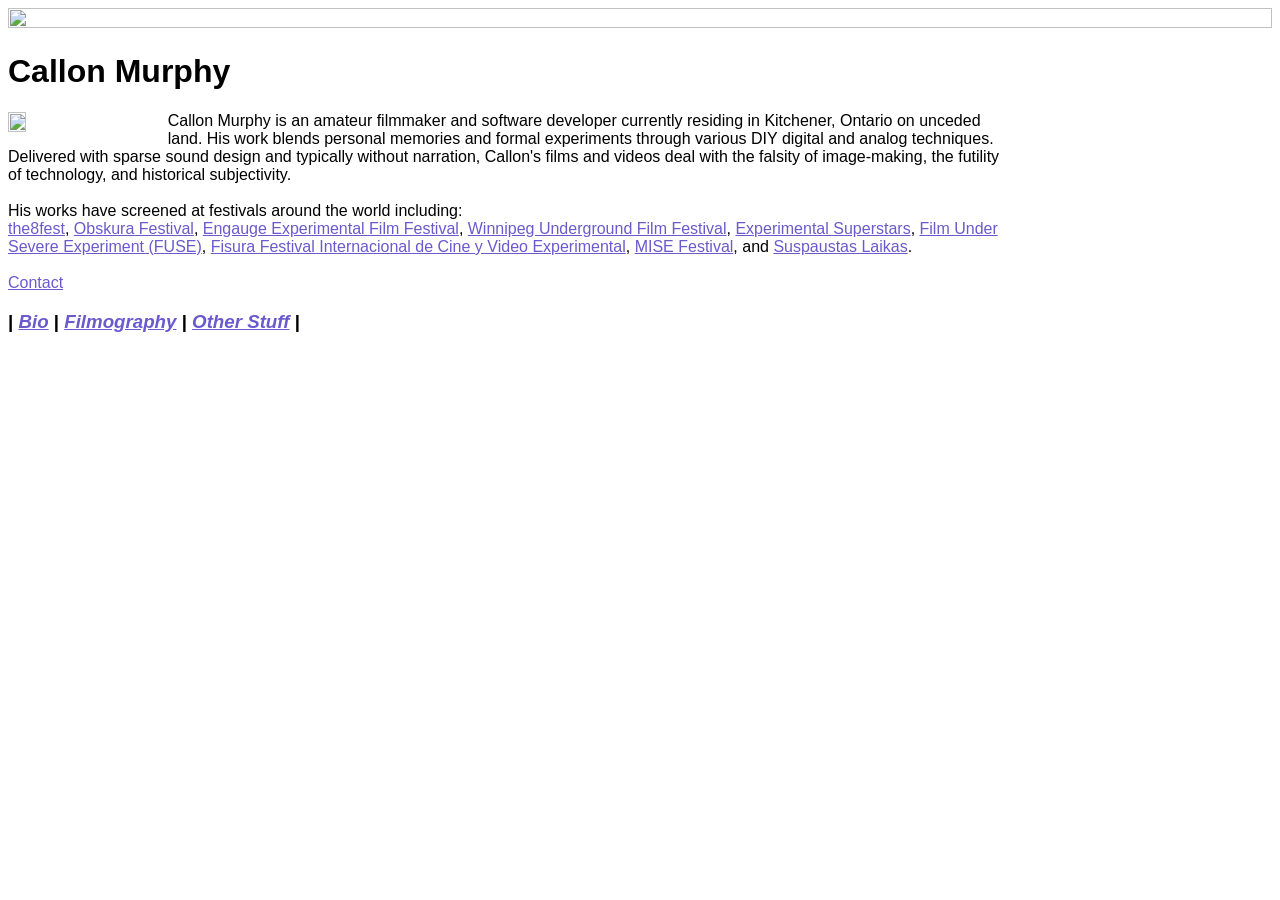
==== CallonMurphy97.html @ 12f59124 "Added CallonMurphy97 file" ====
<!DOCTYPE html>
<html lang="en">
<head>
<title>Callon Murphy</title>
<link rel="icon" type="image/x-icon" href="https://drive.google.com/thumbnail?id=1WYYfF9ixjCK8w8LlN8fviVM9cuQ3KkGh&sz=w1000">
<meta charset="UTF-8">
<meta name="viewport" content="width=device-width, initial-scale=1">
<style>
body {
  font-family: Arial, Helvetica, sans-serif;
}
.wrap {
    margin: 3em 0em;
}
.left {
    float: left;
    margin-right: 0.5em;
    margin-bottom: 0em;
}
.right {
    float: right;
    margin-left: 1em;
}
h5 {
    margin-top: -15px;  
}
p {
    margin-top: 0px;
    overflow: hidden; /* this is what keep the <p> from wrapping */
}
p:last-child {
    overflow: visible; /* this is an example of the browser default */
}
a {
  color: SlateBlue;
}
a:hover {
  color: black
}
table {
  margin-top: -10px;
  border-collapse: collapse;
  max-width: 1000px;
  font-size: 14px;
}

tr {
  border-bottom: 1px solid #ddd;
}

tr.spacing>td {
  padding-top: 0.5em;
  padding-bottom: 0.5em;
}

</style>
</head>
<body style="background-color:white;color:black;">
<img src="https://drive.google.com/thumbnail?id=1x22ONwye4OS7NbmCNYME-JfQfu2wpJhp&sz=w1000" style='height: 100%; width: 100%; object-fit: contain;'>
<h1>Callon Murphy</h1>
<div id='about' style="display:inline;">
  <div id="wrap">
    <img class="left" src="https://drive.google.com/thumbnail?id=1L9kXPuiTxqCultAaRR_SDCqXd1iClQqa&sz=w1000" style='height: 12%; width: 12%; object-fit: contain; min-width: 150px;'>
    <p style='max-width: 1000px'>
      Callon Murphy is an amateur filmmaker and software developer currently residing in Kitchener, Ontario on unceded land. His work blends personal memories and formal experiments through various DIY digital and analog techniques. Delivered with sparse sound design and typically without narration, Callon's films and videos deal with the falsity of image-making, the futility of technology, and historical subjectivity.
      <br><br>
      His works have screened at festivals around the world including:<br>
      <a href="https://the8fest.com/2025-festival/">the8fest</a>, 
      <a href="https://obskura.fr/jeudi-29-juin-20h30/">Obskura Festival</a>, 
      <a href="https://nwfilmforum.org/films/engauge-2023-program-6-turbulence-in-person-only/">Engauge Experimental Film Festival</a>, 
      <a href="https://www.winnipeguff.com/90-second-2024">Winnipeg Underground Film Festival</a>, 
      <a href="https://mafinprodukcija.com/experimental-superstars/experimental-superstars-2024/experimental-superstars-10-program/">Experimental Superstars</a>, 
      <a href="https://festivalfuse.org/">Film Under Severe Experiment (FUSE)</a>, 
      <a href="https://kinamfestival.wixsite.com/fisuracine">Fisura Festival Internacional de Cine y Video Experimental</a>,
      <a href="https://misefestival.com/programme/2024-2/cinema/">MISE Festival</a>,
      and <a href="https://www.suspaustaslaikas.lt/2022">Suspaustas Laikas</a>.
      <br><br>
      <a href="mailto:callonmurphy@gmail.com">Contact</a>
    </p>
  </div>
</div>

<div id='filmography' style="display:none;">
  <div id="filmList">
    <h4>
      | <a href="#" onclick="showFilm('Heaven (Extended)', '2025', '37', 'S8mm', 'In the late 18th century, German Mennonites moved north en masse from Pennsylvania and settled along the Grand River on traditional Chonnonton, Anishinaabeg, and Haudenosaunee territories. The reverberations of this colonial migration are still felt by the people living and working on the land today. A people implicated in and perpetuating a centuries long system of suffering, violence, and theft.<br><br>Heaven (Extended) is comprised of ten 1-shot Super 8 rolls and presented with an asynchronous audio track.',null,null,null,null,null,'https://drive.google.com/thumbnail?id=1Uo0VnNLhKvuzj2w4IuZURodBs1dNkkRP&sz=w1000','https://drive.google.com/thumbnail?id=1E5o9f6HryPlKZ94NI2owCyZBdzisDnJl&sz=w1000','https://drive.google.com/thumbnail?id=1UzFnYT2tllsDvnfDW_y-Zk5NOnzzQhyb&sz=w1000','https://drive.google.com/thumbnail?id=12bNGPt_ZnfWWUWDIIxshVopWnhRpnxRk&sz=w1000','https://drive.google.com/thumbnail?id=1lmyXIfFy_cBnyh9Dn0e_a8n5AXOmtDX-&sz=w1000','https://drive.google.com/thumbnail?id=1nVTWvUcGFQJMZb4P_0HqtPp6ag-CPTvw&sz=w1000','https://drive.google.com/thumbnail?id=1Q2A11Bzns6q8XBaDh9SYiLAYqOvGxyEy&sz=w1000','https://drive.google.com/thumbnail?id=16ohq_f8-8cfQmqNFrHHwf__2dl_FxHki&sz=w1000')">Heaven (Extended) (2025)</a>
     | <a href="#" onclick="showFilm('Tactile Light Diary', '2025', '6', '8mm', 'Touch replicated through audiovisual means.<br>Fabric structures exposed and magnified.<br>Textiles dance over microphone and screen.<br>Images burst to the forefront.<br>First a beach, then an unclean pool.<br>Summer slips into fall.<br>Details are forgotten or misremembered.<br>The retained memory of tactile objects.',[['Montreal Underground Film Festival','May 16, 2026','Montreal,QC'],['the8fest','Nov. 29, 2025','Toronto, ON'],['Écran Libre New Media Festival','Nov. 22 2025','Chelsea, QC']],'https://player.vimeo.com/video/1158925433?badge=0&amp;autopause=0&amp;player_id=0&amp;app_id=58479','360','360',['https://drive.google.com/thumbnail?id=1EMFUKa5ryD4XQozvvX495ZTmRbmLw0SV&sz=w1000'],'https://drive.google.com/thumbnail?id=1PRKJmR_qRXkBF4JEuF5snTzqT96oidyy&sz=w1000','https://drive.google.com/thumbnail?id=1jATnTlPLi9hX2g1ZjWzIpBLS1whQHn7C&sz=w1000','https://drive.google.com/thumbnail?id=1WdOQkoOmC8Uz2UOFzQNO-rSSZwyLNBbd&sz=w1000','https://drive.google.com/thumbnail?id=11Tb36rmGKUKzEbomhnEvW5QF8zNsylD5&sz=w1000','https://drive.google.com/thumbnail?id=1B2rxzP7xyTw-LX9tYPlCnzP6_1poU4fn&sz=w1000','https://drive.google.com/thumbnail?id=1bc1j6R3KyK2vCd5ZcIw15Ek77yvCRN5Z&sz=w1000','https://drive.google.com/thumbnail?id=1ZxjbGLm2Hj6sdschGL90cOBacycbZvFm&sz=w1000','https://drive.google.com/thumbnail?id=1KfoMYC7dWZQJ8NLU4ve-0UA-5NS_2lbl&sz=w1000')">Tactile Light Diary (2025)</a>
     | <a href="#" onclick="showFilm('High Visibility', '2025', '78', '4K Digital', 'The foundations of homes erode, video tapes degrade with each play, and digital images rot in ways imperceptible to the human eye.<br><br>In the summer of 2022, an apartment building in Kitchener Ontario was vacated and condemned after a fire. Over the following 8 months, the building was methodically demolished by hand. Slowly revealing the belongings and interior lives of the former residents along the way.<br><br>In a series of vignettes, High Visibility captures the death of a home, the treachery of memory, and the inherent falsity of images, both analog and digital. Questioning the co-option of these flawed, transient objects into tools to justify nostalgia and atrocities.<br><br>High Visibility is comprised of static long takes, analog tape loops and experiments, and digital abstractions made with homemade video manipulating software and Google maps.<br><br>Ghosts of the monument.<br>Rotting rotting rotting.',null,null,null,null,null,'https://drive.google.com/thumbnail?id=17st5cEpOYmzY0tL9cETiKW72glxM34dt&sz=w1000', 'https://drive.google.com/thumbnail?id=1fXg8Llvoas3IPy77GWagu0WtJfAKv3Ko&sz=w1000', 'https://drive.google.com/thumbnail?id=1ujZUjhY8QVVpYtcX0UGaTCtbNnxdSmLe&sz=w1000', 'https://drive.google.com/thumbnail?id=1BS459QKXs9zsT4eoFrhi0q6Boou9_OUH&sz=w1000','https://drive.google.com/thumbnail?id=1mQ-81chLACDDXXSQJrKmsoNCewiNuDGO&sz=w1000','https://drive.google.com/thumbnail?id=1WEpBxnJcBtlsIpUTqmy839WDeKuWX5vC&sz=w1000','https://drive.google.com/thumbnail?id=1dcqaTPQiFdgZZGtJmxk20piw-a-suqXa&sz=w1000','https://drive.google.com/thumbnail?id=1icJVtYmF8ImljX7cfBnQeSvHB8brAYs_&sz=w1000')">High Visibility (2025)</a>
     | <a href="#" onclick="showFilm('A Honeymoon in Elora', '2023', '1.5', 'S8mm','A moment in time becomes blown out, jumbled, and misremembered as it is repeated incessantly.<br>A Honeymoon in Elora was shot on Kodak Tri-X Reversal stock and is an experiment in at-home optical printing.',[['Experimental Superstars','Nov. 16, 2024','Novi Sad, Serbia'],['MISE Festival','July 12, 2024','Nottingham, UK'],['Re-Fest','June 5, 2024','Online'],['Winnipeg Underground Film Festival','May 31, 2024','Winnipeg, MB']],'https://player.vimeo.com/video/891666766?badge=0&amp;autopause=0&amp;player_id=0&amp;app_id=58479','512','432',['https://drive.google.com/thumbnail?id=1aDzJhnp-JNKBe5Br2gijRPy0P-bQ7PIR&sz=w1000'],'https://drive.google.com/thumbnail?id=1JnYQYxjgg1wEttchadx9XlunXMvl_6EY&sz=w1000','https://drive.google.com/thumbnail?id=1wtsXb2Z9JmWlOObhQQpJpYEzrOd3DsHi&sz=w1000','https://drive.google.com/thumbnail?id=1ITnSI-nuTMqvUCRijmjiC8QkWbLA2CfP&sz=w1000','https://drive.google.com/thumbnail?id=1pk-07U1EmBDxayMeAvUFFWMSZey_Zdpy&sz=w1000')">A Honeymoon in Elora (2023)</a>
     | <a href="#" onclick="showFilm('Twin City Twist', '2023', '5', 'S8mm', 'A silent dance documenting a brief visit to Minneapolis in the fall of 2022. A reflection on the sleeping city\'s tumultuous recent history through a recollected interaction and a plea for continued disturbance. Twin City Twist was shot on Kodak Tri-X reversal super 8 film with kaleidoscopic lenses. The film was scanned and edited digitally.',[['FUSE Film Festival','June 9, 2024','Karlovac, Croatia'],['Engauge Experimental Film Festival','Nov. 4, 2023','Seattle, WA'],['OBSKURA Festival','June 29, 2023','Rennes, France']],'https://player.vimeo.com/video/1113391599?badge=0&amp;autopause=0&amp;player_id=0&amp;app_id=58479','576','432',['https://drive.google.com/thumbnail?id=1Kxxym7Ihqoqotd4_72BicEVFSniybsFv&sz=w1000','https://drive.google.com/thumbnail?id=1hMZJzYIVP2fJsv5QKjS3FpIOM7I8RDnO&sz=w1000'],'https://drive.google.com/thumbnail?id=16UxIHFMAtNO94lexy9uj8FlRn0PlSZAU&sz=w1000','https://drive.google.com/thumbnail?id=148yqicCVIulRsuTNCFRFkCpELpQs8Hkt&sz=w1000','https://drive.google.com/thumbnail?id=1RysNp3tnm5GmN3LQZyWc8wROZKsINlnp&sz=w1000')">Twin City Twist (2023)</a> 
     | <a href="#" onclick="showFilm('Remembrance of a Summer from an Etobicoke Hotel', '2022', '11.25', '4K Digital','A stay at an airport hotel prompts memories of a lost summer in the country. As time passes and industrial drones grow, the memories are completely surrendered to and an escape from the grey landscape is found.<br>An entry in an ongoing video and film diary series. Remembrance of a Summer from an Etobicoke Hotel was shot on a Samsung Galaxy S10 and Braun Nizo 156 XL super 8 camera using Kodak 7213, 7266, and 7294 film stocks.',[['Suspaustas Laikas','Aug. 15, 2022','Klaipėda, Lithuania']],'https://player.vimeo.com/video/1128483605?badge=0&amp;autopause=0&amp;player_id=0&amp;app_id=58479','768','432',null,'https://drive.google.com/thumbnail?id=1Qwzb004PlgnMSTYiG91fiwB0hNnZ23vd&sz=w1000','https://drive.google.com/thumbnail?id=19xhwCJc5nzR8uHdfpec3e2DBcXxNVE1g&sz=w1000','https://drive.google.com/thumbnail?id=1JJ6KLV6vgnaUm1oNPd0uqVFWy0vcgHvp&sz=w1000','https://drive.google.com/thumbnail?id=1GDAFCYaVK0K8pLeaNsNvtwuxNKO24CF2&sz=w1000')">Remembrance of a Summer from an Etobicoke Hotel (2022)</a> | 
  </div>

  <div id="filmMain">
    <p>

    </p>
  </div>
</div>

<div id='otherProj' style="display:none;">
  <table style="width: 100%;font-size: 16px;">
    <tr class="spacing">
      <td><b><a href="https://vimeo.com/1139067947">FILMS FOR FREEDOM</a></b></td>
      <td><i>The Film-Makers’ Cooperative and Canyon Cinema joined forces in 2025 to support Fall of Freedom – an urgent nationwide arts movement united in defiance of the rise of authoritarianism. We sent out a call for 10 second films. Over 100 artists sent us their work."<br>My contribution can be viewed <a href="https://vimeo.com/1139748982">here</a>.</i></td>
    </tr>
    <tr class="spacing">
      <td><b><a href="https://youtu.be/W8R0Zu-Ufb4?si=RoOaKf-UNB49NR1l">Futile, nevertheless</a></b></td>
      <td><i>A performance of improvised music and video by Owen Kurtz and Callon Murphy at Toronto's Tranzac Club Living Room, June 8th 2024.</i></td>
    </tr>
    <tr class="spacing">
      <td><b><a href="https://lexiforever.site/">LexiForever</a></b></td>
      <td><i>An infinite memorial for little Lexi.</i></td>
    </tr>
    <tr class="spacing">
      <td><b><a href="https://vimeo.com/user194337730">Vimeo</a></b></td>
      <td><i>Sketches, snippets, and publicly viewable work.</i></td>
    </tr>
    <tr class="spacing">
      <td><b><a href="https://callonmurphy.bandcamp.com">Bandcamp</a></b></td>
      <td><i>Featuring music made for moving images and some other stuff.</i></td>
    </tr>
  </table>
  <p><br></p>
</div>

<h3><b>|</b> <i><a href="#" onclick="showView('about')">Bio</a></i> <b>|</b> <i><a href="#" onclick="showView('filmography')">Filmography</a></i> <b>|</b> <i><a href="#" onclick="showView('otherProj')">Other Stuff</a></i> <b>|</b></h3>

<script>
  var mainViews = ['about','filmography','otherProj'];

  function showView(viewID)
  {
    document.getElementById(viewID).style.display = 'inline';
    for( let i = 0; i < mainViews.length; i++ )
    {
      if( mainViews[i] != viewID )
      {
        document.getElementById(mainViews[i]).style.display = 'none';
      }
    }
  }

  function showFilm(title, date, runtime, format, description, screenings, videoLink, videoWidth, videoHeight, laurels, ...images)
  {
    let screenWidth = document.documentElement.clientWidth;
    let filmContainerDef = document.createElement("div");
    let titleContainer = document.createElement("h4");
    titleContainer.innerHTML = `<b>` + title + `</b>`;
    filmContainerDef.appendChild(titleContainer);

    if( videoLink != null )
    {
      let divStyle = "";
      let vidDim = "width:1024px;height:768px;";
      let vidPos = "position:relative;";
      if( videoWidth != null && videoHeight != null )
      {
        vidDim = "width:" + videoWidth + "px;height:" + videoHeight + "px;";
      }
      if( screenWidth < 1024 )
      {
        vidDim = "width:100%;height:100%;";
        divStyle = "padding: 75% 0 0 0;position:relative;";
        vidPos = "position:absolute;";
      }
        let videoContainer = document.createElement("div");
        videoContainer.innerHTML = videoContainer.innerHTML + `<div style="`+ divStyle +`"><iframe src="` + videoLink + `" frameborder="0" allow="autoplay; fullscreen; picture-in-picture; clipboard-write; encrypted-media; web-share" referrerpolicy="strict-origin-when-cross-origin" style="`+ vidPos + `top:0;left:0;` + vidDim + `" title="Twin City Twist (2023)"></iframe></div><br>`;
        filmContainerDef.appendChild(videoContainer);
    }  

    filmContainerDef.innerHTML = filmContainerDef.innerHTML + `
      <div class="film">
        <p style="font-size:90%;max-width: 1000px;'">` + description + `</p>
        <br>
        <h5><i>` + date + ` - ` + runtime + ` mins - ` + format + `</i></h5><p></div>`;

    let filmContainerVidAndStills = document.createElement("div");                                                                                                     

    let imgScale = "width:25%;height:25%";
    if( screenWidth < 700 )
    {
      imgScale = "width:50%;height:50%;"
    }
    for(let i = 0; i < images.length; i++ )
    {
      filmContainerVidAndStills.innerHTML = filmContainerVidAndStills.innerHTML + `<img src="` + images[i] + `" style='` + imgScale + `object-fit: contain'>`;
    } 

    if( laurels != null )
    {
      filmContainerVidAndStills.innerHTML = filmContainerVidAndStills.innerHTML + `<p>`;
      for(let i = 0; i < laurels.length; i++)
      {
        filmContainerVidAndStills.innerHTML = filmContainerVidAndStills.innerHTML + `<img src="` + laurels[i] + `" style='width: 25vw;max-width:150px;object-fit: contain'>`;
      }
      filmContainerVidAndStills.innerHTML = filmContainerVidAndStills.innerHTML + `</p>`;
    }
    else
    {
      filmContainerVidAndStills.innerHTML =  filmContainerVidAndStills.innerHTML + `<br>`;
    }

    if( screenings != null )
    {
      filmContainerVidAndStills.innerHTML =  filmContainerVidAndStills.innerHTML + `<br><h5><b>Screenings:</b></h5>`;

      var screeningTable = document.createElement("TABLE");
      for( let i = 0; i < screenings.length; i++ )
      {
        var row = screeningTable.insertRow(i);
        row.insertCell(0).innerHTML = `<b><i>` + screenings[i][0] + `&nbsp;&nbsp;</i></b>`;
        for( let j = 1; j < screenings[i].length; j++ )
        {
          row.insertCell(j).innerHTML = `<i>` + screenings[i][j] + `&nbsp;&nbsp;</i>`;
          row.cells[j].style.textAlign = 'right';
        }
      }
    }
    filmContainerVidAndStills.innerHTML = filmContainerVidAndStills.innerHTML + `</div>`;

    // Find the ID 'user-list' and append the userContainer to it.
    // This will cause it to display on the page.
    let filmMain = document.getElementById("filmMain");
    filmMain.innerHTML = '';
    filmMain.appendChild(filmContainerDef);
    filmMain.appendChild(filmContainerVidAndStills);
    if( screeningTable != null )
    {
      filmMain.appendChild(screeningTable);
    }
  }

  window.onload = showFilm('Tactile Light Diary', '2025', '6', '8mm', 'Touch replicated through audiovisual means.<br>Fabric structures exposed and magnified.<br>Textiles dance over microphone and screen.<br>Images burst to the forefront.<br>First a beach, then an unclean pool.<br>Summer slips into fall.<br>Details are forgotten or misremembered.<br>The retained memory of tactile objects.',[['Montreal Underground Film Festival','May 16, 2026','Montreal,QC'],['the8fest','Nov. 29, 2025','Toronto, ON'],['Écran Libre New Media Festival','Nov. 22 2025','Chelsea, QC']],'https://player.vimeo.com/video/1158925433?badge=0&amp;autopause=0&amp;player_id=0&amp;app_id=58479','360','360',['https://drive.google.com/thumbnail?id=1EMFUKa5ryD4XQozvvX495ZTmRbmLw0SV&sz=w1000'],'https://drive.google.com/thumbnail?id=1PRKJmR_qRXkBF4JEuF5snTzqT96oidyy&sz=w1000','https://drive.google.com/thumbnail?id=1jATnTlPLi9hX2g1ZjWzIpBLS1whQHn7C&sz=w1000','https://drive.google.com/thumbnail?id=1WdOQkoOmC8Uz2UOFzQNO-rSSZwyLNBbd&sz=w1000','https://drive.google.com/thumbnail?id=11Tb36rmGKUKzEbomhnEvW5QF8zNsylD5&sz=w1000','https://drive.google.com/thumbnail?id=1B2rxzP7xyTw-LX9tYPlCnzP6_1poU4fn&sz=w1000','https://drive.google.com/thumbnail?id=1bc1j6R3KyK2vCd5ZcIw15Ek77yvCRN5Z&sz=w1000','https://drive.google.com/thumbnail?id=1ZxjbGLm2Hj6sdschGL90cOBacycbZvFm&sz=w1000','https://drive.google.com/thumbnail?id=1KfoMYC7dWZQJ8NLU4ve-0UA-5NS_2lbl&sz=w1000');
</script>
</body>
</html>
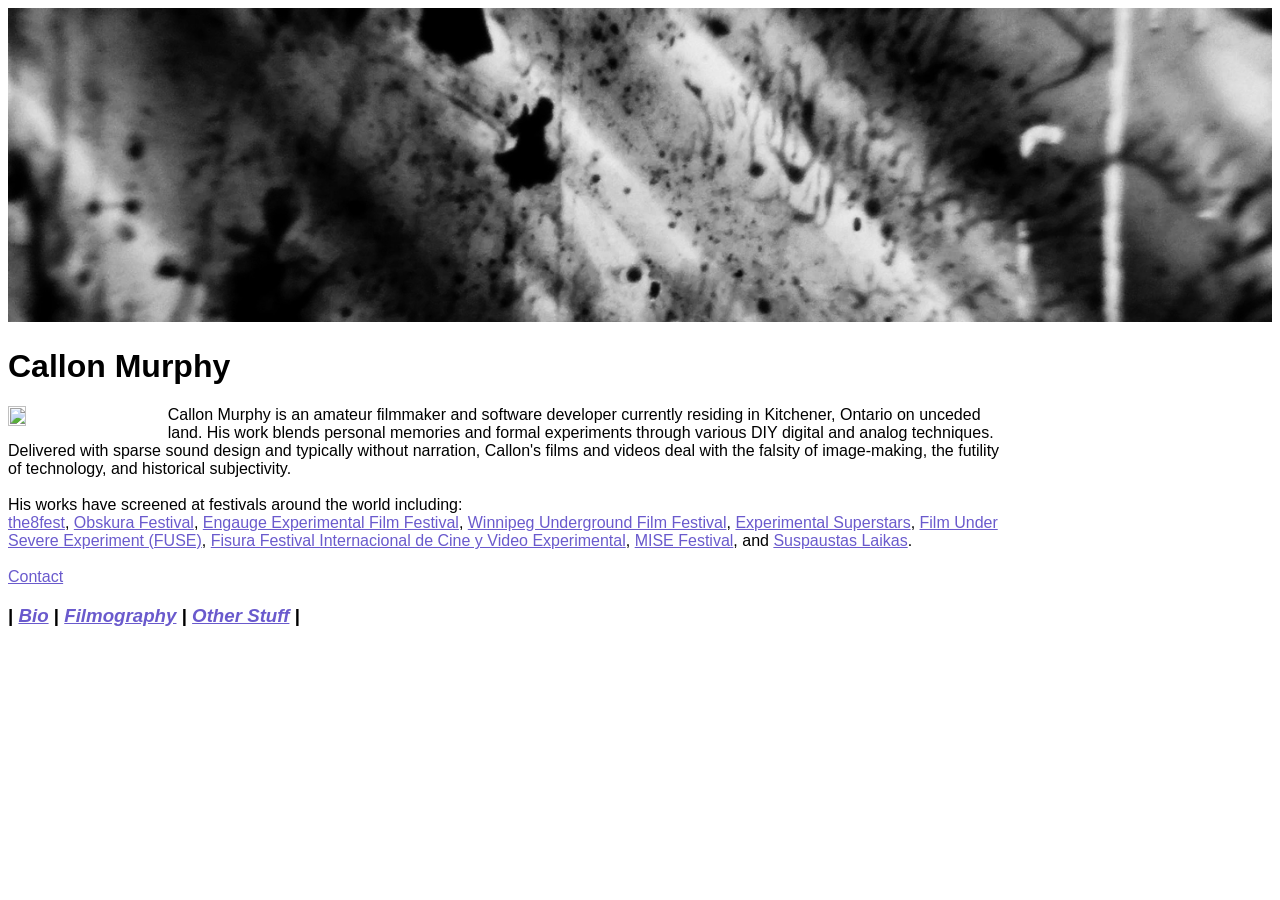
==== commit 8d45aa98: "Update CallonMurphy97.html" ====
--- a/CallonMurphy97.html
+++ b/CallonMurphy97.html
@@ -5,58 +5,10 @@
 <link rel="icon" type="image/x-icon" href="https://drive.google.com/thumbnail?id=1WYYfF9ixjCK8w8LlN8fviVM9cuQ3KkGh&sz=w1000">
 <meta charset="UTF-8">
 <meta name="viewport" content="width=device-width, initial-scale=1">
-<style>
-body {
-  font-family: Arial, Helvetica, sans-serif;
-}
-.wrap {
-    margin: 3em 0em;
-}
-.left {
-    float: left;
-    margin-right: 0.5em;
-    margin-bottom: 0em;
-}
-.right {
-    float: right;
-    margin-left: 1em;
-}
-h5 {
-    margin-top: -15px;  
-}
-p {
-    margin-top: 0px;
-    overflow: hidden; /* this is what keep the <p> from wrapping */
-}
-p:last-child {
-    overflow: visible; /* this is an example of the browser default */
-}
-a {
-  color: SlateBlue;
-}
-a:hover {
-  color: black
-}
-table {
-  margin-top: -10px;
-  border-collapse: collapse;
-  max-width: 1000px;
-  font-size: 14px;
-}
-
-tr {
-  border-bottom: 1px solid #ddd;
-}
-
-tr.spacing>td {
-  padding-top: 0.5em;
-  padding-bottom: 0.5em;
-}
-
-</style>
+<link rel="stylesheet" type="text/css" href="css/style.css">
 </head>
 <body style="background-color:white;color:black;">
-<img src="https://drive.google.com/thumbnail?id=1x22ONwye4OS7NbmCNYME-JfQfu2wpJhp&sz=w1000" style='height: 100%; width: 100%; object-fit: contain;'>
+<img src="banner-about.png" style='height: 100%; width: 100%; object-fit: contain;'>
 <h1>Callon Murphy</h1>
 <div id='about' style="display:inline;">
   <div id="wrap">
@@ -234,4 +186,4 @@
   window.onload = showFilm('Tactile Light Diary', '2025', '6', '8mm', 'Touch replicated through audiovisual means.<br>Fabric structures exposed and magnified.<br>Textiles dance over microphone and screen.<br>Images burst to the forefront.<br>First a beach, then an unclean pool.<br>Summer slips into fall.<br>Details are forgotten or misremembered.<br>The retained memory of tactile objects.',[['Montreal Underground Film Festival','May 16, 2026','Montreal,QC'],['the8fest','Nov. 29, 2025','Toronto, ON'],['Écran Libre New Media Festival','Nov. 22 2025','Chelsea, QC']],'https://player.vimeo.com/video/1158925433?badge=0&amp;autopause=0&amp;player_id=0&amp;app_id=58479','360','360',['https://drive.google.com/thumbnail?id=1EMFUKa5ryD4XQozvvX495ZTmRbmLw0SV&sz=w1000'],'https://drive.google.com/thumbnail?id=1PRKJmR_qRXkBF4JEuF5snTzqT96oidyy&sz=w1000','https://drive.google.com/thumbnail?id=1jATnTlPLi9hX2g1ZjWzIpBLS1whQHn7C&sz=w1000','https://drive.google.com/thumbnail?id=1WdOQkoOmC8Uz2UOFzQNO-rSSZwyLNBbd&sz=w1000','https://drive.google.com/thumbnail?id=11Tb36rmGKUKzEbomhnEvW5QF8zNsylD5&sz=w1000','https://drive.google.com/thumbnail?id=1B2rxzP7xyTw-LX9tYPlCnzP6_1poU4fn&sz=w1000','https://drive.google.com/thumbnail?id=1bc1j6R3KyK2vCd5ZcIw15Ek77yvCRN5Z&sz=w1000','https://drive.google.com/thumbnail?id=1ZxjbGLm2Hj6sdschGL90cOBacycbZvFm&sz=w1000','https://drive.google.com/thumbnail?id=1KfoMYC7dWZQJ8NLU4ve-0UA-5NS_2lbl&sz=w1000');
 </script>
 </body>
-</html>+</html>
--- a/css/style.css
+++ b/css/style.css
@@ -0,0 +1,46 @@
+body {
+  font-family: Arial, Helvetica, sans-serif;
+}
+.wrap {
+    margin: 3em 0em;
+}
+.left {
+    float: left;
+    margin-right: 0.5em;
+    margin-bottom: 0em;
+}
+.right {
+    float: right;
+    margin-left: 1em;
+}
+h5 {
+    margin-top: -15px;  
+}
+p {
+    margin-top: 0px;
+    overflow: hidden; /* this is what keep the <p> from wrapping */
+}
+p:last-child {
+    overflow: visible; /* this is an example of the browser default */
+}
+a {
+  color: SlateBlue;
+}
+a:hover {
+  color: black
+}
+table {
+  margin-top: -10px;
+  border-collapse: collapse;
+  max-width: 1000px;
+  font-size: 14px;
+}
+
+tr {
+  border-bottom: 1px solid #ddd;
+}
+
+tr.spacing>td {
+  padding-top: 0.5em;
+  padding-bottom: 0.5em;
+}
